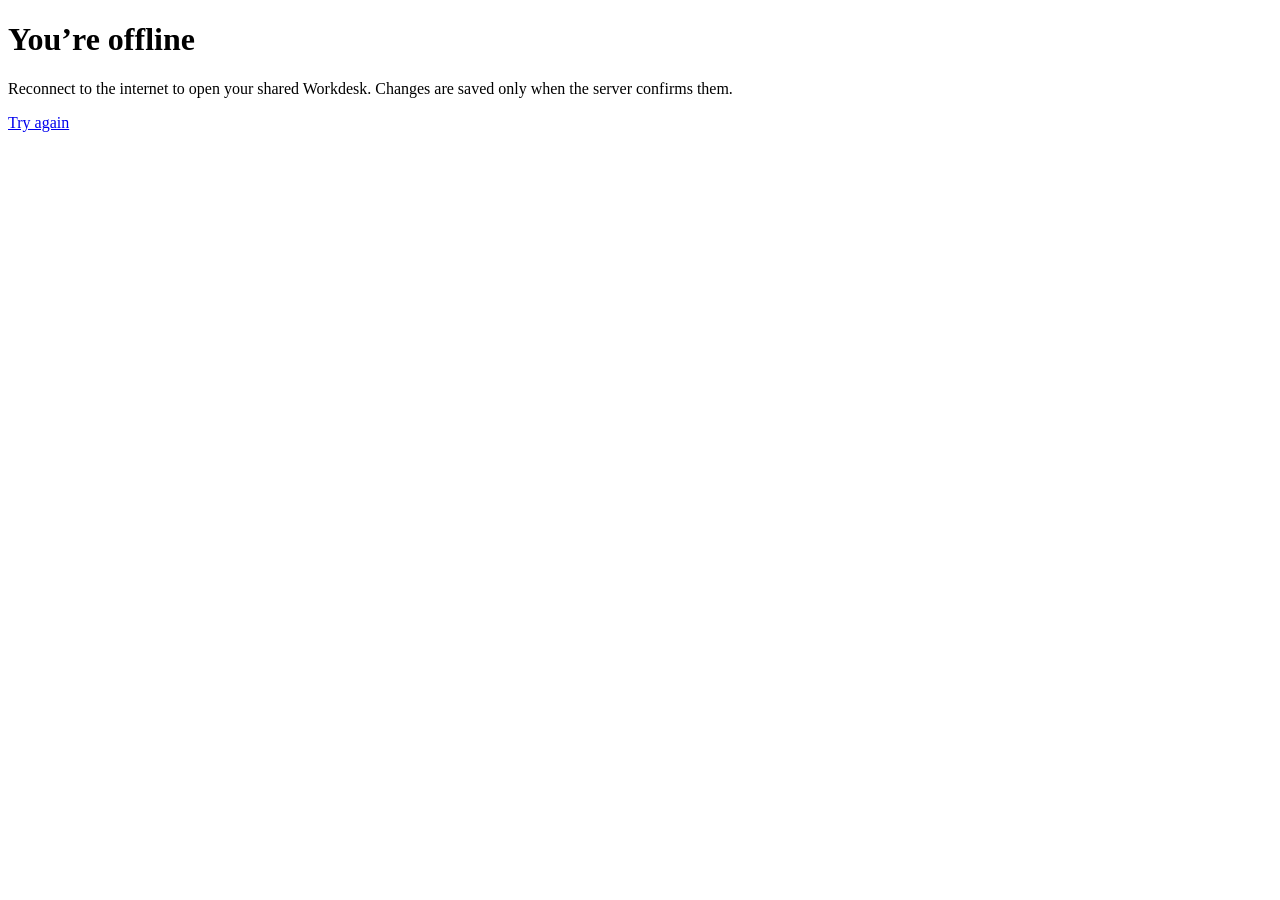
==== static/offline.html @ 5dd7633c "feat: add hosted Workdesk with GitHub login and mobile push" ====
<!doctype html>
<html lang="en"><head><meta charset="utf-8"><meta name="viewport" content="width=device-width, initial-scale=1"><title>Workdesk · Offline</title></head>
<body><main><h1>You’re offline</h1><p>Reconnect to the internet to open your shared Workdesk. Changes are saved only when the server confirms them.</p><p><a href="/">Try again</a></p></main></body></html>
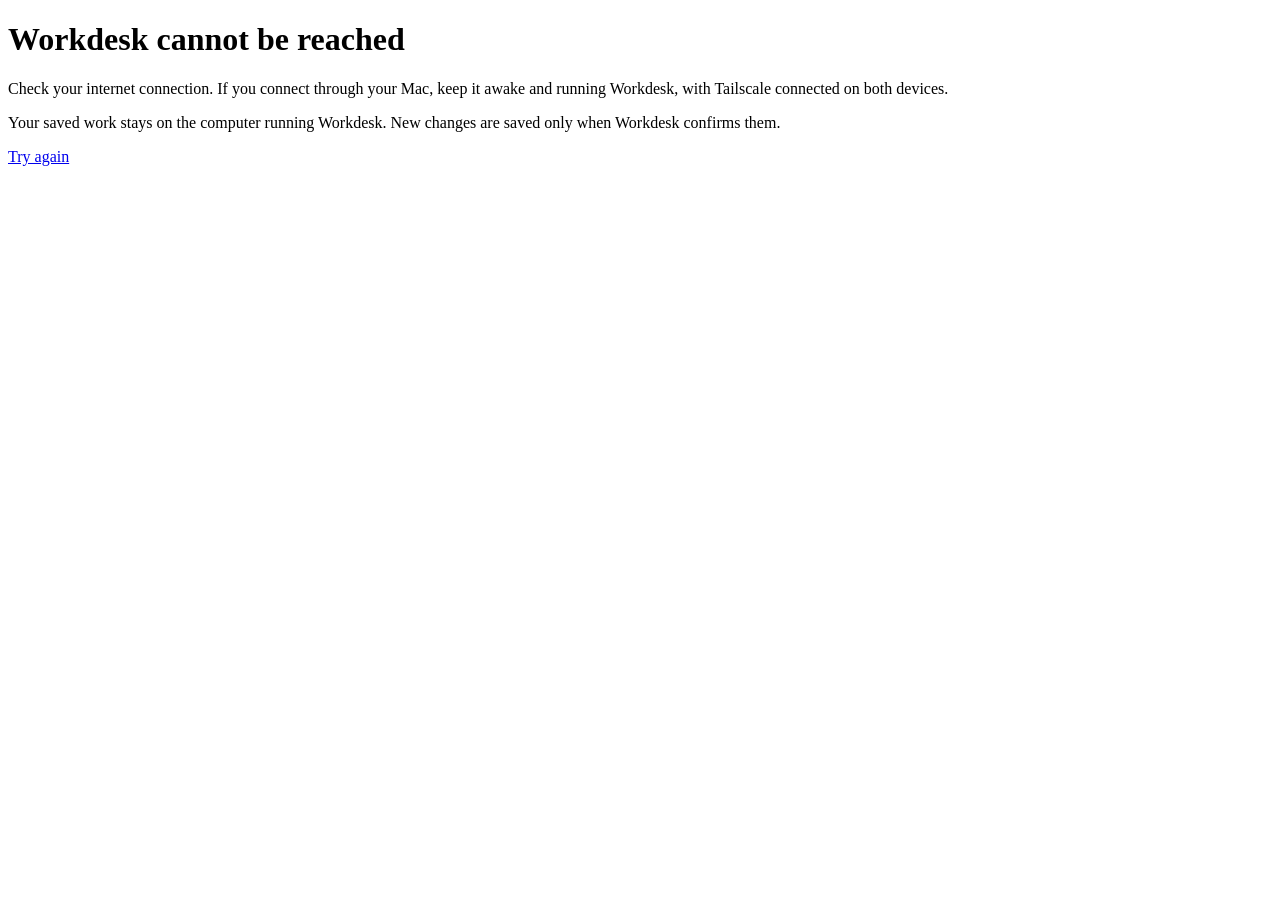
==== commit 18bcab90: "feat: add private iPhone access to local Workdesk via Tailscale" ====
--- a/static/offline.html
+++ b/static/offline.html
@@ -1,3 +1,3 @@
 <!doctype html>
 <html lang="en"><head><meta charset="utf-8"><meta name="viewport" content="width=device-width, initial-scale=1"><title>Workdesk · Offline</title></head>
-<body><main><h1>You’re offline</h1><p>Reconnect to the internet to open your shared Workdesk. Changes are saved only when the server confirms them.</p><p><a href="/">Try again</a></p></main></body></html>
+<body><main><h1>Workdesk cannot be reached</h1><p>Check your internet connection. If you connect through your Mac, keep it awake and running Workdesk, with Tailscale connected on both devices.</p><p>Your saved work stays on the computer running Workdesk. New changes are saved only when Workdesk confirms them.</p><p><a href="/">Try again</a></p></main></body></html>
